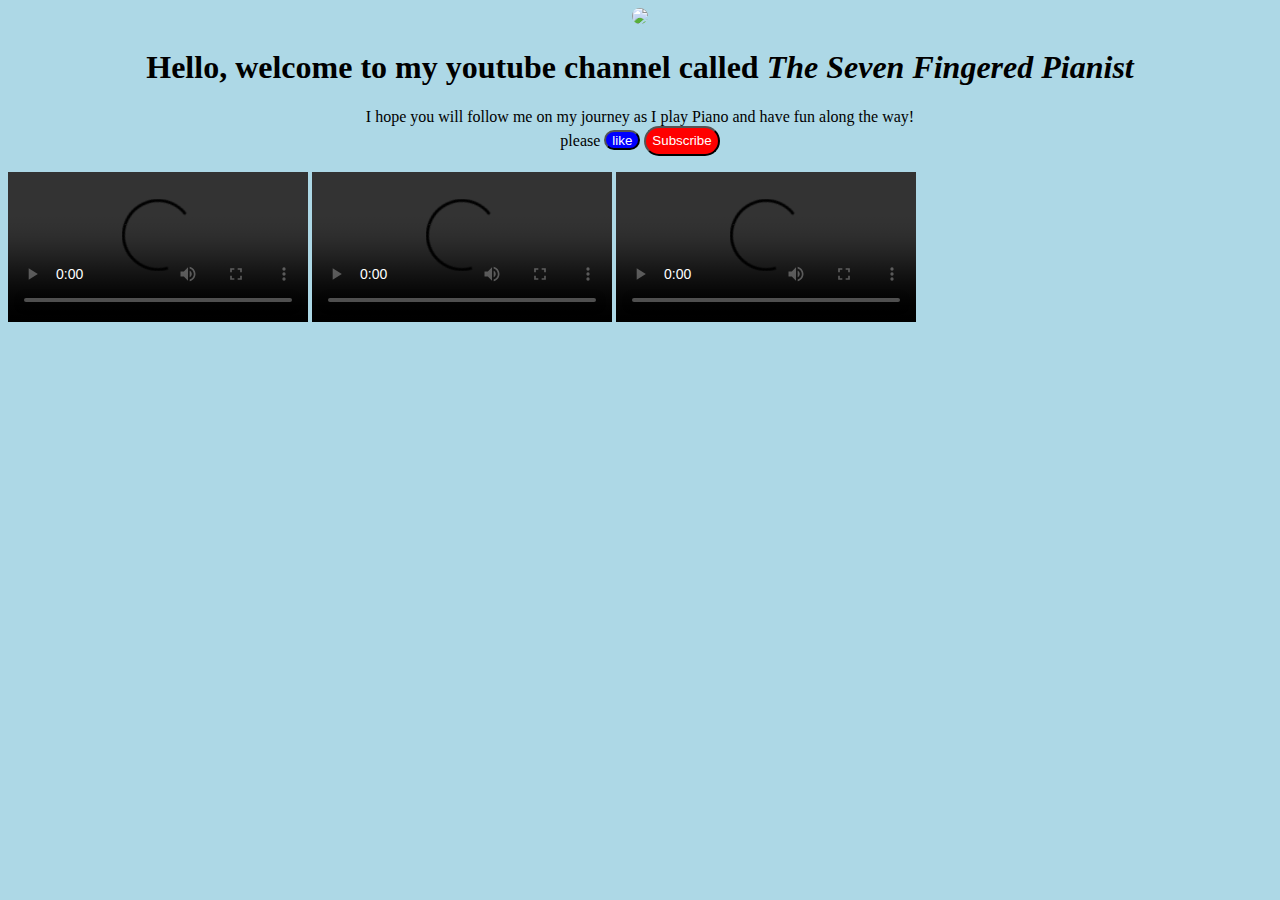
==== thesevenfingeredpianist/index.html @ fca76253 "added the channel" ====
<!DOCTYPE html>
<html lang="en" dir="ltr">
  <head>
    <meta charset="utf-8">
    <title>The Seven Fingered Pianist Youtube Channel</title>
    <style media="screen">
      body {
        background-color:lightblue;
      }
      #float-pic {
  border-radius: 10000px;
      }
#like {
  color:white;
  background-color:blue;
  height:20px;
  border-radius:10px;

}
#subscribe {
  color:white;
  background-color:red;
  height:30px;
  border-radius:15px
}
    </style>
  </head>
  <body><center>
    <div class="top">
<center><img src="https://yt3.ggpht.com/8S0iARFUooPz9bq4_nOnKJULd4uy49yN6dXWi7g3k-Z366uRLxSWQu48Gv6Dp6GIXm3PQ3bHTg=s600-c-k-c0x00ffffff-no-rj-rp-mo" id="float-pic"></center>
</div><h1>Hello, welcome to my youtube channel called <strong><i>The Seven Fingered Pianist</i></strong></h1>
<p>I hope you will follow me on my journey as I play Piano and have fun along the way!<br>please <a href=""> <button type="button" name="button"id="like">like</button></a> <a href=""> <button type="button" name="button" id="subscribe">Subscribe</button></a> </p>
</center>
<video src="https://www.youtube.com/watch?v=aFXXpSh5o30"  controls>
</video>
<video src="https://www.youtube.com/watch?v=n4dJ01_XKLg"  controls>
</video>
<video src="https://www.youtube.com/watch?v=piHrF0DOQ78"  controls>
</video>
</body>
</html>
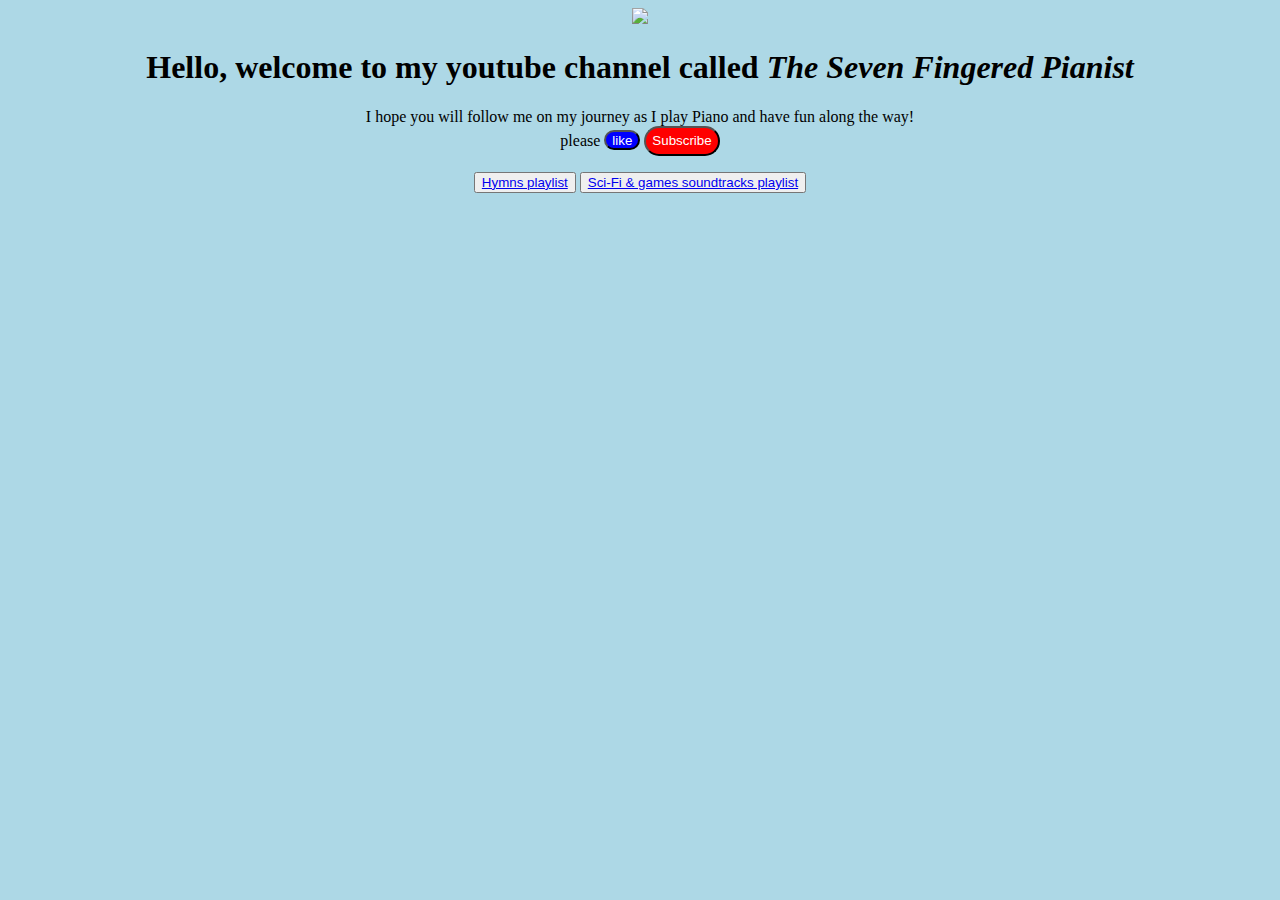
==== commit 39c69b5a: "Update index.html" ====
--- a/thesevenfingeredpianist/index.html
+++ b/thesevenfingeredpianist/index.html
@@ -6,9 +6,6 @@
     <style media="screen">
       body {
         background-color:lightblue;
-      }
-      #float-pic {
-  border-radius: 10000px;
       }
 #like {
   color:white;
@@ -27,15 +24,12 @@
   </head>
   <body><center>
     <div class="top">
-<center><img src="https://yt3.ggpht.com/8S0iARFUooPz9bq4_nOnKJULd4uy49yN6dXWi7g3k-Z366uRLxSWQu48Gv6Dp6GIXm3PQ3bHTg=s600-c-k-c0x00ffffff-no-rj-rp-mo" id="float-pic"></center>
+<center><img src="https://yt3.ggpht.com/4WBpysmD7RCWoI9Gwks2xI7IQD2ME5XRCe5DbkxvWsFBNinuen7Lpck49jdsQwO6gVhn0S6E3g=s600-c-k-c0x00ffffff-no-rj-rp-mo" id="float-pic"></center>
 </div><h1>Hello, welcome to my youtube channel called <strong><i>The Seven Fingered Pianist</i></strong></h1>
 <p>I hope you will follow me on my journey as I play Piano and have fun along the way!<br>please <a href=""> <button type="button" name="button"id="like">like</button></a> <a href=""> <button type="button" name="button" id="subscribe">Subscribe</button></a> </p>
+<button type="button" name="button"><a href="https://www.youtube.com/watch?v=aFXXpSh5o30&list=PL81Fb6DeJgTOoWIX6CJ0aAv6nHKam-D5n">Hymns playlist</a></button>
+<button type="button" name="button"><a href="https://www.youtube.com/watch?v=n4dJ01_XKLg&list=PL81Fb6DeJgTNmiBzEqyNOGBbkm5tUL5uR">Sci-Fi & games soundtracks playlist</a></button>
+
 </center>
-<video src="https://www.youtube.com/watch?v=aFXXpSh5o30"  controls>
-</video>
-<video src="https://www.youtube.com/watch?v=n4dJ01_XKLg"  controls>
-</video>
-<video src="https://www.youtube.com/watch?v=piHrF0DOQ78"  controls>
-</video>
 </body>
 </html>
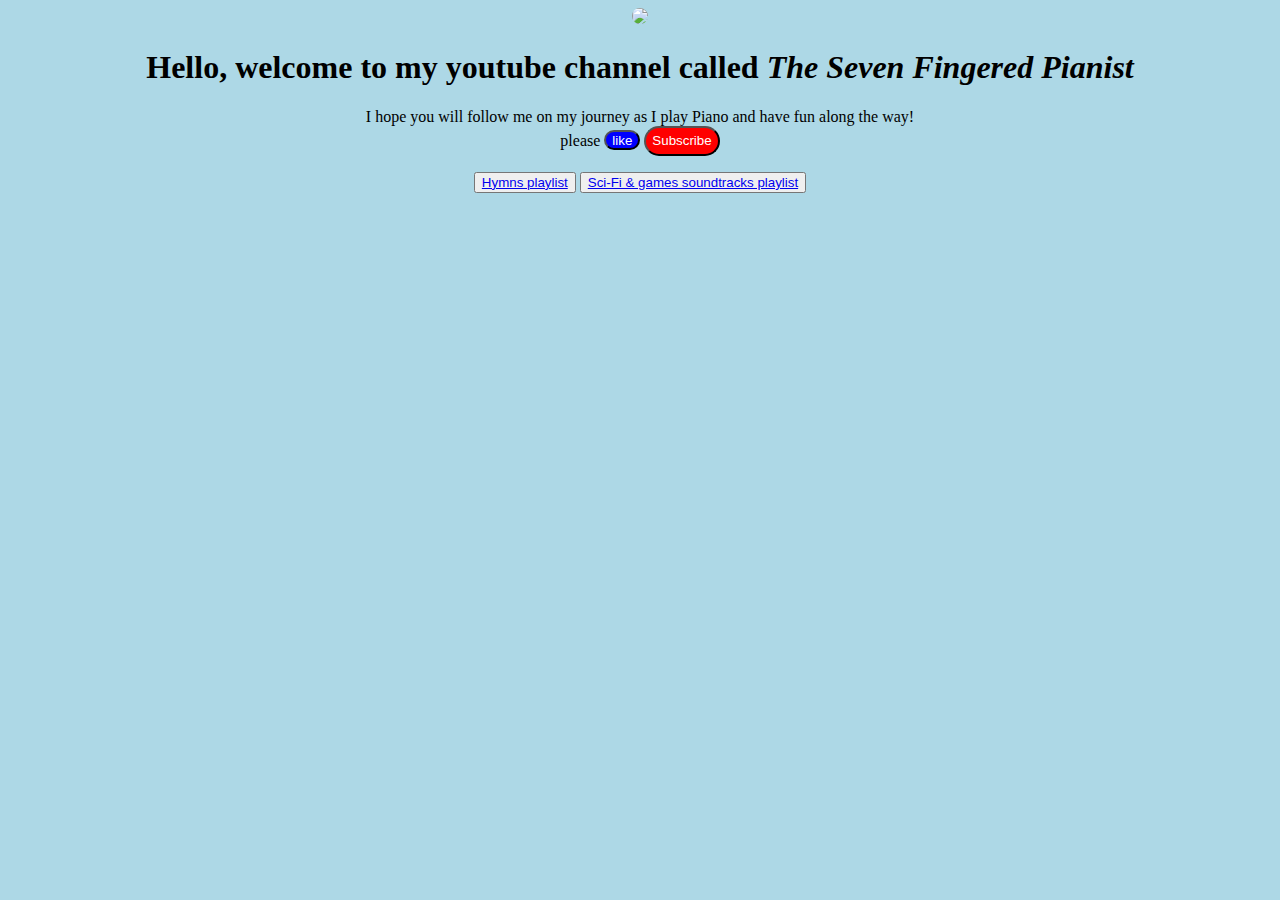
==== commit 29abeab0: "Update index.html" ====
--- a/thesevenfingeredpianist/index.html
+++ b/thesevenfingeredpianist/index.html
@@ -20,11 +20,14 @@
   height:30px;
   border-radius:15px
 }
+      #float-pic {
+      border-radius:500px;
+      }
     </style>
   </head>
   <body><center>
     <div class="top">
-<center><img src="https://yt3.ggpht.com/4WBpysmD7RCWoI9Gwks2xI7IQD2ME5XRCe5DbkxvWsFBNinuen7Lpck49jdsQwO6gVhn0S6E3g=s600-c-k-c0x00ffffff-no-rj-rp-mo" id="float-pic"></center>
+<center><img src="https://yt3.ggpht.com/4WBpysmD7RCWoI9Gwks2xI7IQD2ME5XRCe5DbkxvWsFBNinuen7Lpck49jdsQwO6gVhn0S6E3g=s600-c-k-c0x00ffffff-no-rj-rp-mo" id="float-pic" ></center>
 </div><h1>Hello, welcome to my youtube channel called <strong><i>The Seven Fingered Pianist</i></strong></h1>
 <p>I hope you will follow me on my journey as I play Piano and have fun along the way!<br>please <a href=""> <button type="button" name="button"id="like">like</button></a> <a href=""> <button type="button" name="button" id="subscribe">Subscribe</button></a> </p>
 <button type="button" name="button"><a href="https://www.youtube.com/watch?v=aFXXpSh5o30&list=PL81Fb6DeJgTOoWIX6CJ0aAv6nHKam-D5n">Hymns playlist</a></button>
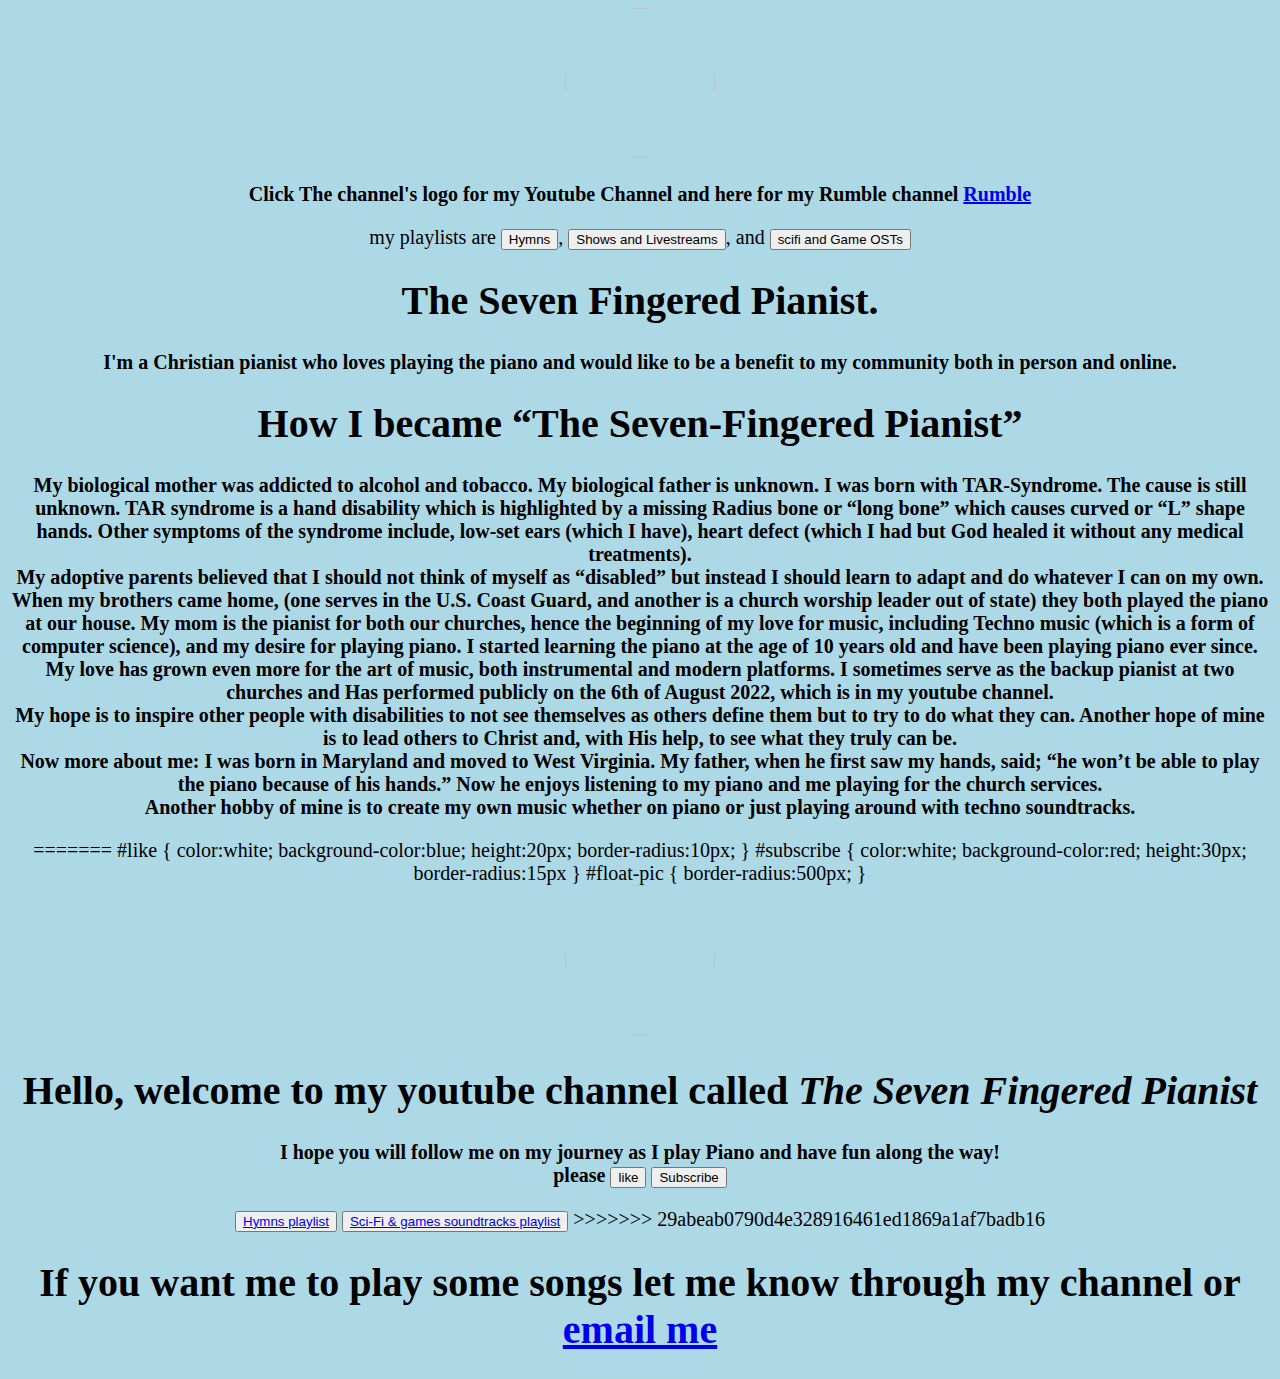
==== commit 05a4ba17: "Update index.html" ====
--- a/thesevenfingeredpianist/index.html
+++ b/thesevenfingeredpianist/index.html
@@ -6,7 +6,40 @@
     <style media="screen">
       body {
         background-color:lightblue;
+        font-size: 20px;
       }
+      img {
+        width:150px;
+        height:150px;
+        border-radius: 75px;
+      }
+      p {
+        font-size:20px;
+        font-weight: bolder;
+      }
+<<<<<<< HEAD
+    </style>
+  </head>
+  <center><body>
+    <a href="https://www.youtube.com/channel/UCEqfjW5TrR_-iTtlS3QnqWw"><img src="./resources/The seven-fingered pianistbanner.png"></a>
+    <br><p>Click The channel's logo for my Youtube Channel and here for my Rumble channel <a href="https://rumble.com/register/TheSevenFingeredPianist/">Rumble</a> </p>
+    my playlists are <a href="https://www.youtube.com/watch?v=aFXXpSh5o30&list=PL81Fb6DeJgTOoWIX6CJ0aAv6nHKam-D5n"><button type="button" name="button">Hymns</button></a>, <a href="https://youtube.com/playlist?list=PL81Fb6DeJgTNpIzPN2_XOTcVR-_9scpe_"><button>Shows and Livestreams</button></a>, and <a href="https://www.youtube.com/watch?v=n4dJ01_XKLg&list=PL81Fb6DeJgTNmiBzEqyNOGBbkm5tUL5uR"><button>scifi and Game OSTs</button></a>
+<h1>The Seven Fingered Pianist.</h1>
+<p>I'm a Christian pianist who loves playing the piano and would like to be a benefit to my community both in person and online. </p>
+<h1>How I became “The Seven-Fingered Pianist”</h1>
+<p>My biological mother was addicted to alcohol and tobacco. My biological father is unknown. I was born with TAR-Syndrome. The cause is still unknown. TAR syndrome is a hand disability which is highlighted by a missing Radius bone or “long bone” which causes curved or “L” shape hands. Other symptoms of the syndrome include, low-set ears (which I have), heart defect (which I had but God healed it without any medical treatments).
+<br>
+ My adoptive parents believed that I should not think of myself as “disabled” but instead I should learn to adapt and do whatever I can on my own.
+<br>
+When my brothers came home, (one serves in the U.S. Coast Guard, and another is a church worship leader out of state) they both played the piano at our house. My mom is the pianist for both our churches, hence the beginning of my love for music, including Techno music (which is a form of computer science), and my desire for playing piano. I started learning the piano at the age of 10 years old and have been playing piano ever since. My love has grown even more for the art of music, both instrumental and modern platforms. I sometimes serve as the backup pianist at two churches and Has performed publicly on the 6th of August 2022, which is in my youtube channel.
+<br>
+My hope is to inspire other people with disabilities to not see themselves as others define them but to try to do what they can. Another hope of mine is to lead others to Christ and, with His help, to see what they truly can be.
+<br>
+Now more about me: I was born in Maryland and moved to West Virginia. My father, when he first saw my hands, said; “he won’t be able to play the piano because of his hands.” Now he enjoys listening to my piano and me playing for the church services.
+<br>
+Another hobby of mine is to create my own music whether on piano or just playing around with techno soundtracks.
+</p>
+=======
 #like {
   color:white;
   background-color:blue;
@@ -32,7 +65,8 @@
 <p>I hope you will follow me on my journey as I play Piano and have fun along the way!<br>please <a href=""> <button type="button" name="button"id="like">like</button></a> <a href=""> <button type="button" name="button" id="subscribe">Subscribe</button></a> </p>
 <button type="button" name="button"><a href="https://www.youtube.com/watch?v=aFXXpSh5o30&list=PL81Fb6DeJgTOoWIX6CJ0aAv6nHKam-D5n">Hymns playlist</a></button>
 <button type="button" name="button"><a href="https://www.youtube.com/watch?v=n4dJ01_XKLg&list=PL81Fb6DeJgTNmiBzEqyNOGBbkm5tUL5uR">Sci-Fi & games soundtracks playlist</a></button>
+>>>>>>> 29abeab0790d4e328916461ed1869a1af7badb16
 
-</center>
-</body>
+<h1>If you want me to play some songs let me know through my channel or <a href="mailto:thesevenfingeredpianist@example.com?subject=suggestion">email me</a></h1>
+</body></center>
 </html>
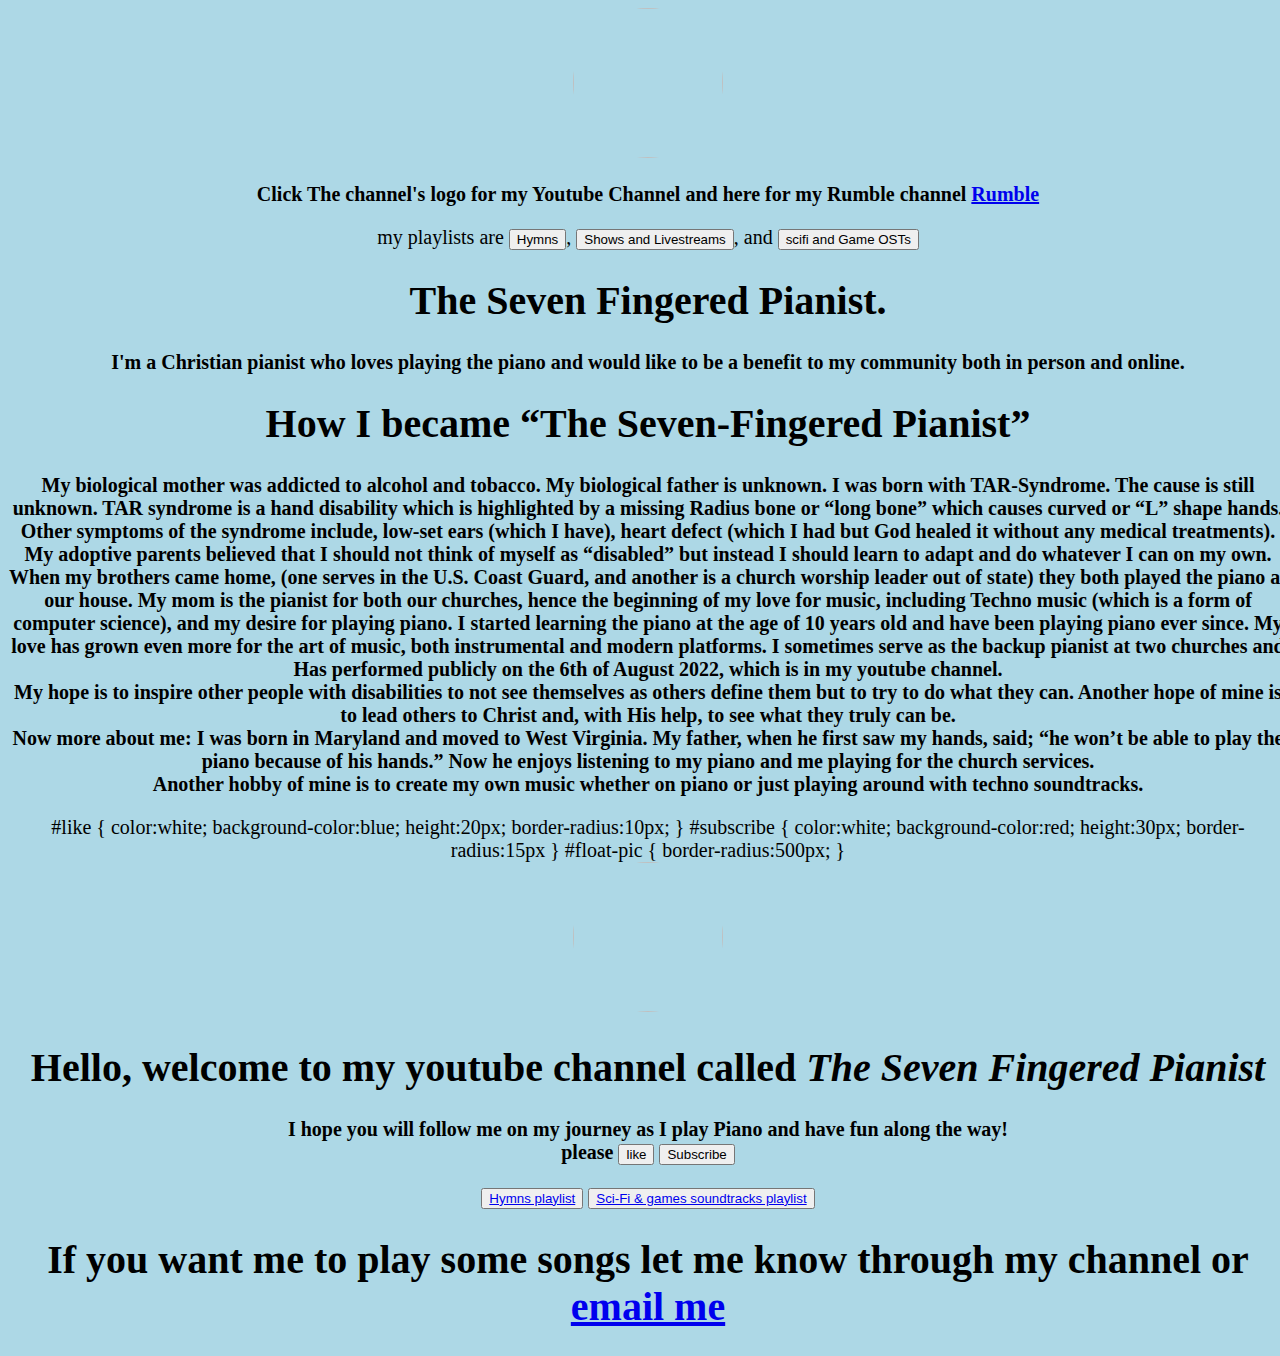
==== commit c4bd1191: "bug fix v1.2" ====
--- a/thesevenfingeredpianist/index.html
+++ b/thesevenfingeredpianist/index.html
@@ -5,6 +5,8 @@
     <title>The Seven Fingered Pianist Youtube Channel</title>
     <style media="screen">
       body {
+        height:100%;
+        width:100%;
         background-color:lightblue;
         font-size: 20px;
       }
@@ -17,7 +19,6 @@
         font-size:20px;
         font-weight: bolder;
       }
-<<<<<<< HEAD
     </style>
   </head>
   <center><body>
@@ -39,7 +40,6 @@
 <br>
 Another hobby of mine is to create my own music whether on piano or just playing around with techno soundtracks.
 </p>
-=======
 #like {
   color:white;
   background-color:blue;
@@ -65,7 +65,6 @@
 <p>I hope you will follow me on my journey as I play Piano and have fun along the way!<br>please <a href=""> <button type="button" name="button"id="like">like</button></a> <a href=""> <button type="button" name="button" id="subscribe">Subscribe</button></a> </p>
 <button type="button" name="button"><a href="https://www.youtube.com/watch?v=aFXXpSh5o30&list=PL81Fb6DeJgTOoWIX6CJ0aAv6nHKam-D5n">Hymns playlist</a></button>
 <button type="button" name="button"><a href="https://www.youtube.com/watch?v=n4dJ01_XKLg&list=PL81Fb6DeJgTNmiBzEqyNOGBbkm5tUL5uR">Sci-Fi & games soundtracks playlist</a></button>
->>>>>>> 29abeab0790d4e328916461ed1869a1af7badb16
 
 <h1>If you want me to play some songs let me know through my channel or <a href="mailto:thesevenfingeredpianist@example.com?subject=suggestion">email me</a></h1>
 </body></center>
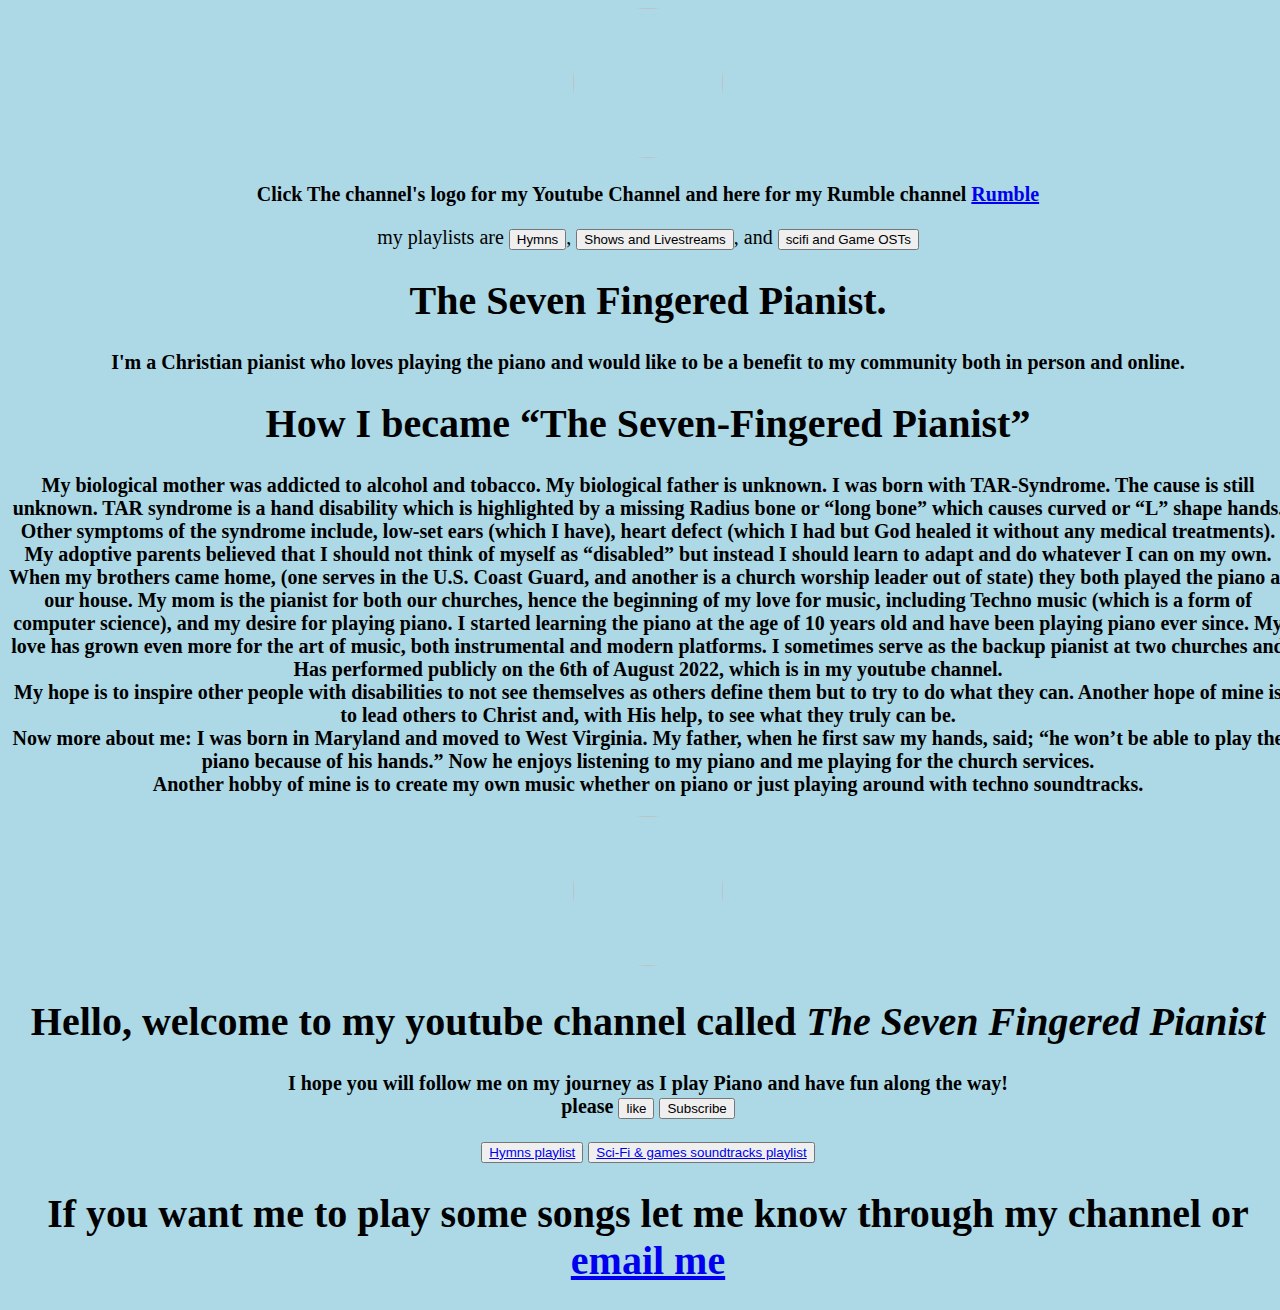
==== commit d8f46acb: "v1.4" ====
--- a/thesevenfingeredpianist/index.html
+++ b/thesevenfingeredpianist/index.html
@@ -40,22 +40,7 @@
 <br>
 Another hobby of mine is to create my own music whether on piano or just playing around with techno soundtracks.
 </p>
-#like {
-  color:white;
-  background-color:blue;
-  height:20px;
-  border-radius:10px;
 
-}
-#subscribe {
-  color:white;
-  background-color:red;
-  height:30px;
-  border-radius:15px
-}
-      #float-pic {
-      border-radius:500px;
-      }
     </style>
   </head>
   <body><center>
@@ -66,6 +51,6 @@
 <button type="button" name="button"><a href="https://www.youtube.com/watch?v=aFXXpSh5o30&list=PL81Fb6DeJgTOoWIX6CJ0aAv6nHKam-D5n">Hymns playlist</a></button>
 <button type="button" name="button"><a href="https://www.youtube.com/watch?v=n4dJ01_XKLg&list=PL81Fb6DeJgTNmiBzEqyNOGBbkm5tUL5uR">Sci-Fi & games soundtracks playlist</a></button>
 
-<h1>If you want me to play some songs let me know through my channel or <a href="mailto:thesevenfingeredpianist@example.com?subject=suggestion">email me</a></h1>
+<h1>If you want me to play some songs let me know through my channel or <a href="mailto:thesevenfingeredpianist@gmail.com?subject=suggestion">email me</a></h1>
 </body></center>
 </html>
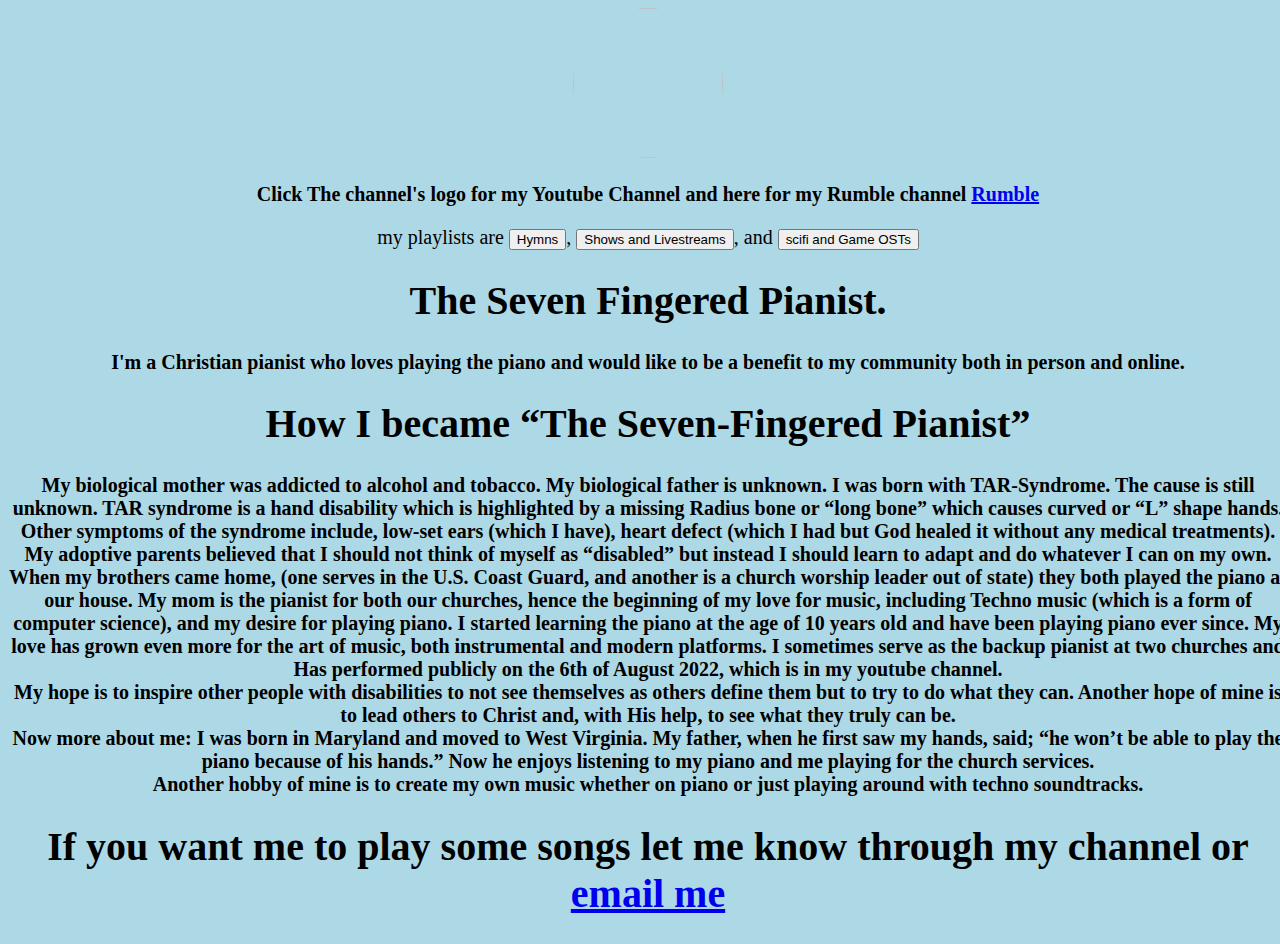
==== commit 473d461e: "added favicon" ====
--- a/thesevenfingeredpianist/index.html
+++ b/thesevenfingeredpianist/index.html
@@ -3,6 +3,7 @@
   <head>
     <meta charset="utf-8">
     <title>The Seven Fingered Pianist Youtube Channel</title>
+    <link rel="shortcut icon" href="./resources/The seven-fingered pianistbanner.png" type="image/x-icon">
     <style media="screen">
       body {
         height:100%;
@@ -40,17 +41,6 @@
 <br>
 Another hobby of mine is to create my own music whether on piano or just playing around with techno soundtracks.
 </p>
-
-    </style>
-  </head>
-  <body><center>
-    <div class="top">
-<center><img src="https://yt3.ggpht.com/4WBpysmD7RCWoI9Gwks2xI7IQD2ME5XRCe5DbkxvWsFBNinuen7Lpck49jdsQwO6gVhn0S6E3g=s600-c-k-c0x00ffffff-no-rj-rp-mo" id="float-pic" ></center>
-</div><h1>Hello, welcome to my youtube channel called <strong><i>The Seven Fingered Pianist</i></strong></h1>
-<p>I hope you will follow me on my journey as I play Piano and have fun along the way!<br>please <a href=""> <button type="button" name="button"id="like">like</button></a> <a href=""> <button type="button" name="button" id="subscribe">Subscribe</button></a> </p>
-<button type="button" name="button"><a href="https://www.youtube.com/watch?v=aFXXpSh5o30&list=PL81Fb6DeJgTOoWIX6CJ0aAv6nHKam-D5n">Hymns playlist</a></button>
-<button type="button" name="button"><a href="https://www.youtube.com/watch?v=n4dJ01_XKLg&list=PL81Fb6DeJgTNmiBzEqyNOGBbkm5tUL5uR">Sci-Fi & games soundtracks playlist</a></button>
-
-<h1>If you want me to play some songs let me know through my channel or <a href="mailto:thesevenfingeredpianist@gmail.com?subject=suggestion">email me</a></h1>
+<h1>If you want me to play some songs let me know through my channel or <a href="mailto:thesevenfingeredpianist@gmail.com?subject=song request">email me</a></h1>
 </body></center>
 </html>
